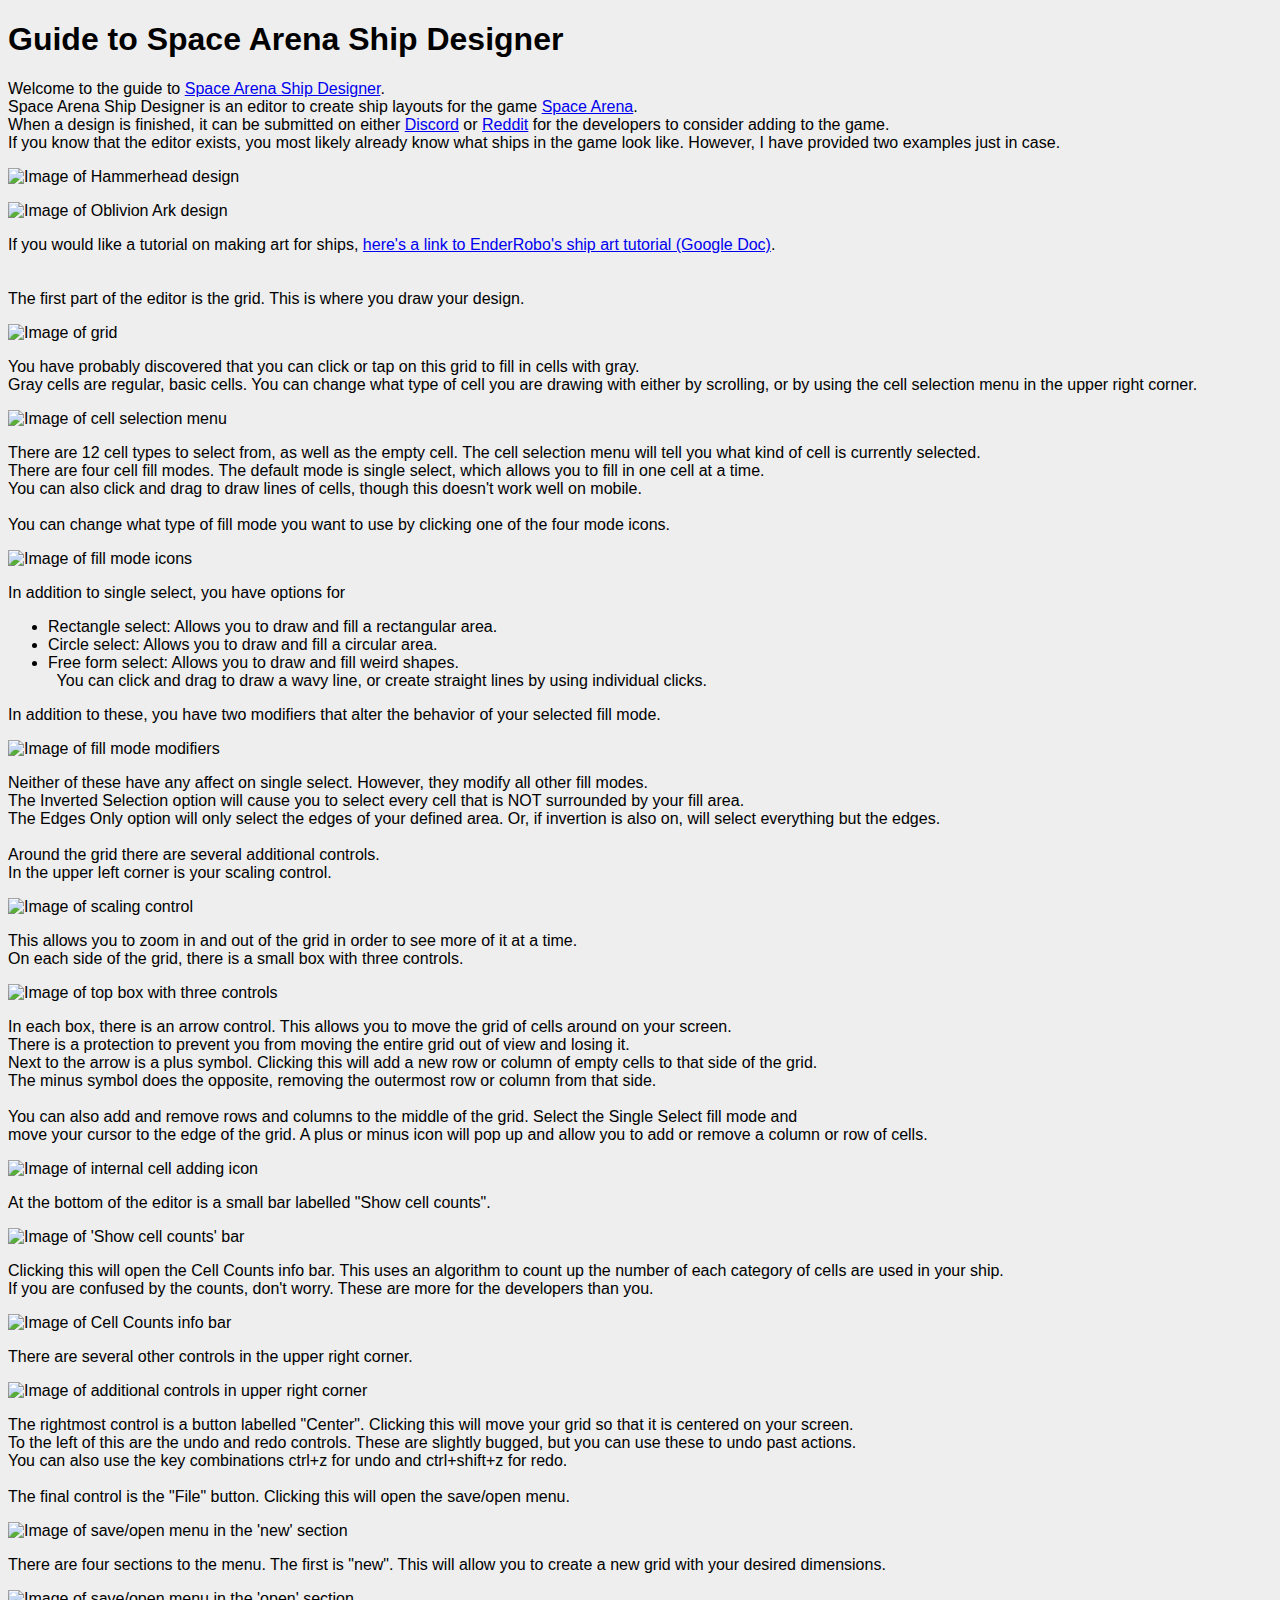
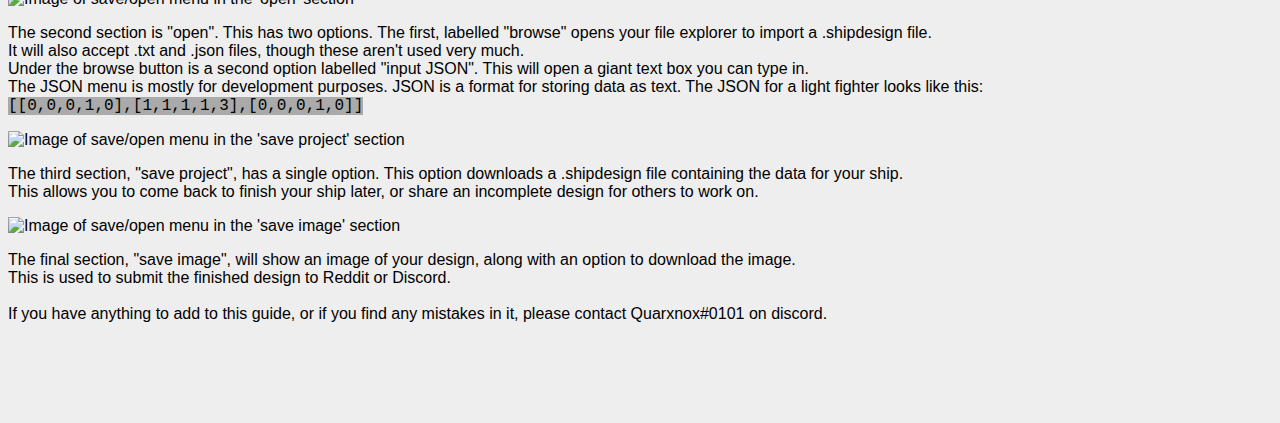
==== howto.html @ 33062db1 "Designer" ====
<!DOCTYPE html>
<html lang="en">
    <head>
        <meta http-equiv="x-ua-compatible" content="ie=edge">
        <meta name="author" content="Quarxnox"/>
        <meta name="description"
              content="Guide to using Space Arena Ship Designer"/>
        <title>How to use ship designer</title>
        <style type="text/css">
            * {
                font-family: arial, sans-serif;
            }
            
            body {
                background: #eee;
                margin-bottom: 100px;
            }
            
            img, h1 {
                display: block;
            }
            
            img{
                margin-top: 16px;
                margin-bottom: 16px;
            }
            
            code {
                font-family: courier new, monospace;
                background: #aaa;
            }
        </style>
    </head>
    <body>
        <div id="intro">
            <h1>Guide to Space Arena Ship Designer</h1>
            Welcome to the guide to <a href="./" target="_blank">Space Arena Ship Designer</a>.
            <br/>
            Space Arena Ship Designer is an editor to create ship layouts for the game
            <a href="http://www.herocraft.com/games/#!spaceshipbattles" target="_blank">Space Arena</a>.<br/>
            When a design is finished, it can be submitted on either
            <a class="link" href="https://discord.gg/YDvVA78" target="_blank">Discord</a> or
            <a class="link" href="https://www.reddit.com/r/SpaceArenaOfficial" target="_blank">Reddit</a>
            for the developers to consider adding to the game.<br/>
            If you know that the editor exists, you most likely already know what ships in the game look like. However,
            I have
            provided two examples just in case.
            <img src="https://media.discordapp.net/attachments/354352678555484170/733164128616710244/db450fce-f5c0-4d2c-ad8c-0f87d089eecb.png"
                 alt="Image of Hammerhead design">
            <img src="https://media.discordapp.net/attachments/354352678555484170/733164185172836402/00cb8efc-124b-4168-8d31-688aca2e159c.png"
                 alt="Image of Oblivion Ark design">
            If you would like a tutorial on making art for ships,
            <a href="https://docs.google.com/document/d/106KDS3sPDD05ZVTYLQoD_S8LGIdp_Tkg8TcKc_9XuNE/edit?usp=drivesdk">
                here's a link to EnderRobo's ship art tutorial (Google Doc)</a>.
        </div>
        <div id="cells">
            <br /><br />
            The first part of the editor is the grid. This is where you draw your design.
            <img src="https://media.discordapp.net/attachments/486698250183639040/733165735207108626/Screenshot_62.png"
                 alt="Image of grid">
            You have probably discovered that you can click or tap on this grid to fill in cells with gray.<br/>
            Gray cells are regular, basic cells. You can change what type of cell you are drawing with either by
            scrolling, or by using the cell selection menu in the upper right corner.
            <img src="https://media.discordapp.net/attachments/486698250183639040/733166924401475655/Screenshot_63.png"
                 alt="Image of cell selection menu">
            There are 12 cell types to select from, as well as the empty cell. The cell selection menu will tell you
            what kind of cell is currently selected.
        </div>
        <div id="modes">
            There are four cell fill modes. The default mode is single select, which allows you to fill in one cell at a time.<br/>
            You can also click and drag to draw lines of cells, though this doesn't work well on mobile.<br/><br/>
            You can change what type of fill mode you want to use by clicking one of the four mode icons.
            <img src="https://media.discordapp.net/attachments/486698250183639040/733168018351456286/Screenshot_64.png"
                 alt="Image of fill mode icons">
            In addition to single select, you have options for<br/>
            <ul>
                <li>Rectangle select: Allows you to draw and fill a rectangular area.</li>
                <li>Circle select: Allows you to draw and fill a circular area.</li>
                <li>Free form select: Allows you to draw and fill weird shapes.<br/>
                    &nbsp You can click and drag to draw a wavy line, or create straight lines by using individual clicks.</li>
            </ul>
            In addition to these, you have two modifiers that alter the behavior of your selected fill mode.
            <img src="https://media.discordapp.net/attachments/486698250183639040/733169517508821022/Screenshot_65.png"
                 alt="Image of fill mode modifiers">
            Neither of these have any affect on single select. However, they modify all other fill modes.<br/>
            The Inverted Selection option will cause you to select every cell that is NOT surrounded by your fill area.<br/>
            The Edges Only option will only select the edges of your defined area. Or, if invertion is also on, will select
            everything but the edges.
        </div>
        <div id="gridcontrols">
            <br/>
            Around the grid there are several additional controls.<br/>
            In the upper left corner is your scaling control.
            <img src="https://media.discordapp.net/attachments/486698250183639040/733172703057674240/Screenshot_66.png"
                 alt="Image of scaling control">
            This allows you to zoom in and out of the grid in order to see more of it at a time.<br/>
            On each side of the grid, there is a small box with three controls.
            <img src="https://media.discordapp.net/attachments/486698250183639040/733173861193089024/Screenshot_69.png"
                 alt="Image of top box with three controls">
            In each box, there is an arrow control. This allows you to move the grid of cells around on your screen.<br/>
            There is a protection to prevent you from moving the entire grid out of view and losing it.<br/>
            Next to the arrow is a plus symbol. Clicking this will add a new row or column of empty cells to that side of the grid.<br/>
            The minus symbol does the opposite, removing the outermost row or column from that side.<br/><br/>
            You can also add and remove rows and columns to the middle of the grid. Select the Single Select fill mode and<br/>
            move your cursor to the edge of the grid. A plus or minus icon will pop up and allow you to add or remove a column or row of cells.
            <img src="https://media.discordapp.net/attachments/486698250183639040/733175253861138462/Screenshot_72.png"
                 alt="Image of internal cell adding icon">
            At the bottom of the editor is a small bar labelled "Show cell counts".
            <img src="https://media.discordapp.net/attachments/486698250183639040/733178923436867644/Screenshot_76.png"
                 alt="Image of 'Show cell counts' bar">
            Clicking this will open the Cell Counts info bar. This uses an algorithm to count up the number of each
            category of cells are used in your ship.<br/>
            If you are confused by the counts, don't worry. These are more for the developers than you.
            <img src="https://media.discordapp.net/attachments/486698250183639040/733178574961377340/Screenshot_75.png"
                 alt="Image of Cell Counts info bar">
        </div>
        <div id="additional">
            There are several other controls in the upper right corner.
            <img src="https://media.discordapp.net/attachments/486698250183639040/733179175875379270/Screenshot_77.png"
                 alt="Image of additional controls in upper right corner">
            The rightmost control is a button labelled "Center". Clicking this will move your grid so that it is centered on your screen.<br/>
            To the left of this are the undo and redo controls. These are slightly bugged, but you can use these to undo past actions.<br/>
            You can also use the key combinations ctrl+z for undo and ctrl+shift+z for redo.<br/><br/>
            The final control is the "File" button. Clicking this will open the save/open menu.
            <img src="https://media.discordapp.net/attachments/486698250183639040/733180848299442286/Screenshot_78.png"
                 alt="Image of save/open menu in the 'new' section">
            There are four sections to the menu. The first is "new". This will allow you to create a new grid with your desired dimensions.<br/>
            <img src="https://media.discordapp.net/attachments/486698250183639040/733181554435686450/Screenshot_80.png"
                 alt="Image of save/open menu in the 'open' section">
            The second section is "open". This has two options. The first, labelled "browse" opens your file explorer to import a .shipdesign file.<br/>
            It will also accept .txt and .json files, though these aren't used very much.<br/>
            Under the browse button is a second option labelled "input JSON". This will open a giant text box you can type in.<br/>
            The JSON menu is mostly for development purposes. JSON is a format for storing data as text. The JSON for a light fighter looks like this:<br/>
            <code>[[0,0,0,1,0],[1,1,1,1,3],[0,0,0,1,0]]</code>
            <img src="https://media.discordapp.net/attachments/486698250183639040/733183492120379502/Screenshot_81.png"
                 alt="Image of save/open menu in the 'save project' section">
            The third section, "save project", has a single option. This option downloads a .shipdesign file containing the data for your ship.<br/>
            This allows you to come back to finish your ship later, or share an incomplete design for others to work on.
            <img src="https://media.discordapp.net/attachments/486698250183639040/733184340829405184/Screenshot_82.png"
                 alt="Image of save/open menu in the 'save image' section">
            The final section, "save image", will show an image of your design, along with an option to download the image.<br/>
            This is used to submit the finished design to Reddit or Discord.
        </div>
        <div id="footer">
            <br/>
            If you have anything to add to this guide, or if you find any mistakes in it, please contact Quarxnox#0101 on discord.
        </div>
    </body>
</html>
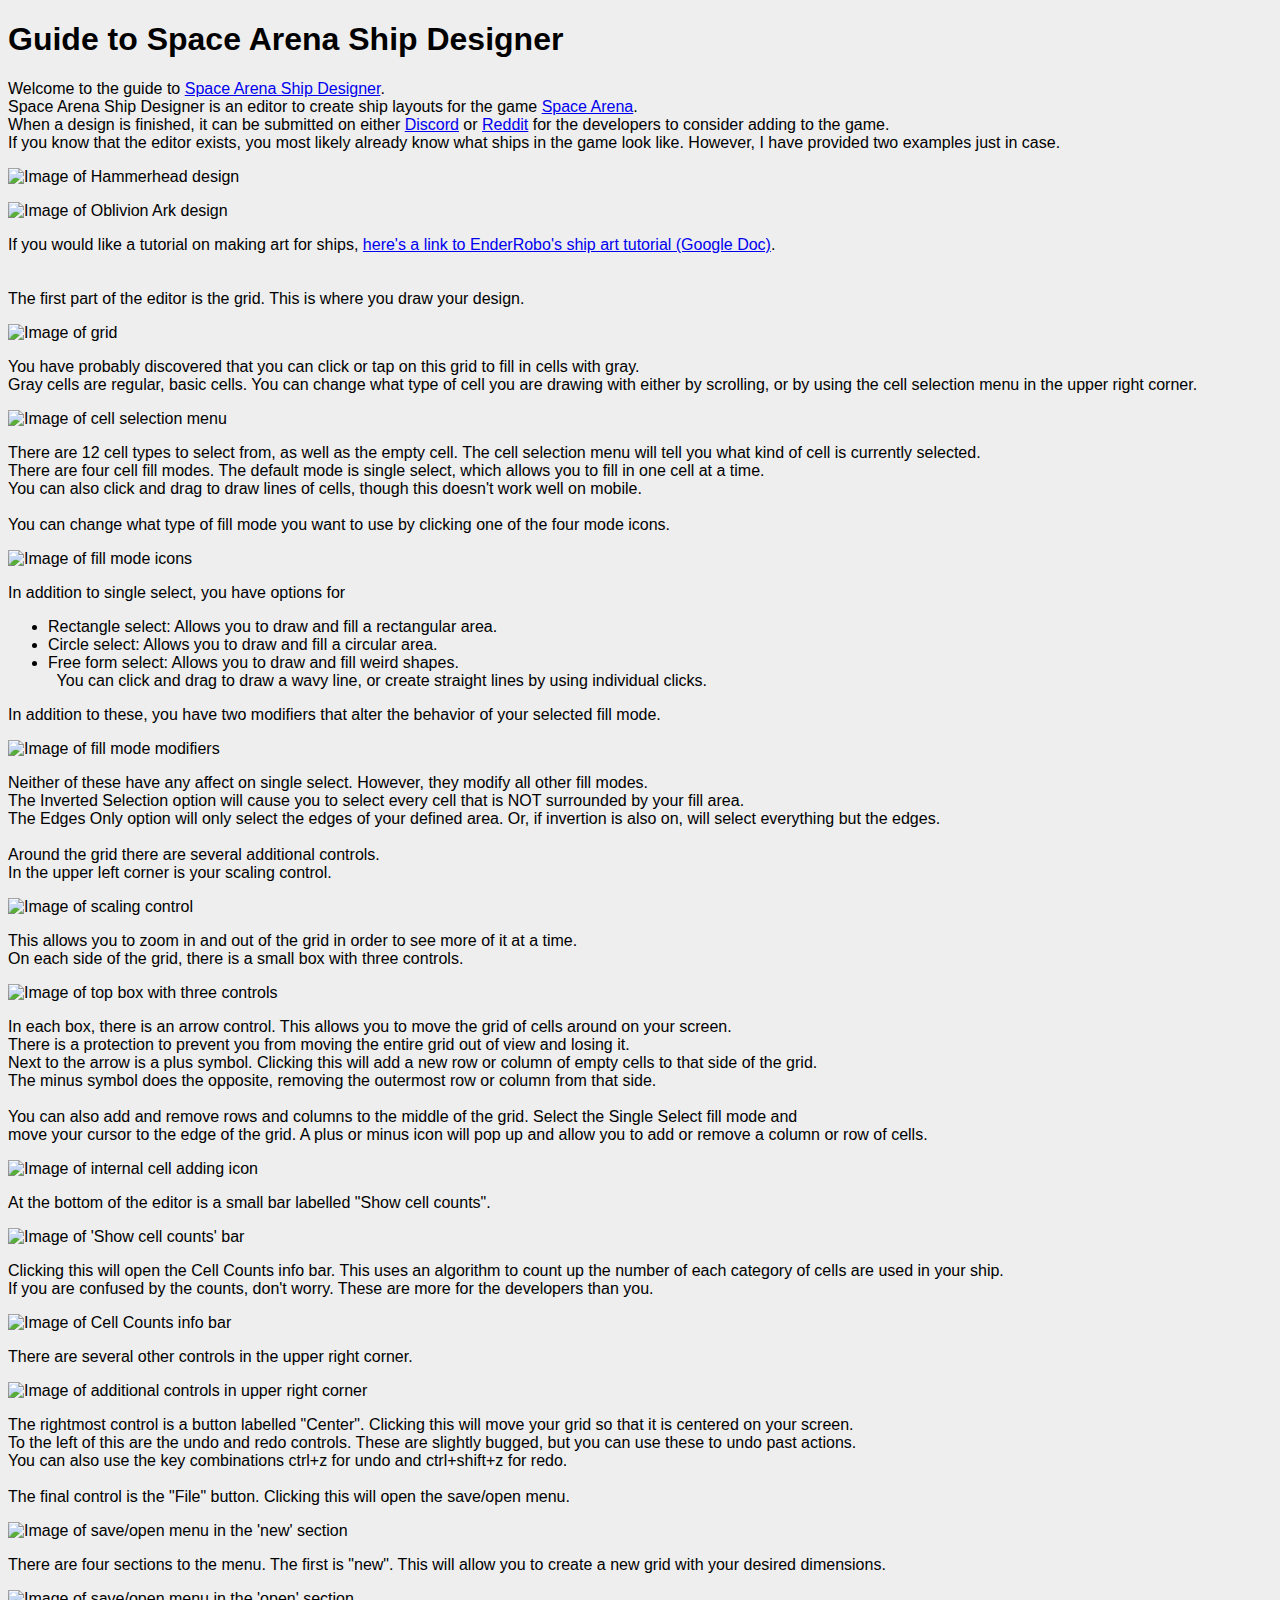
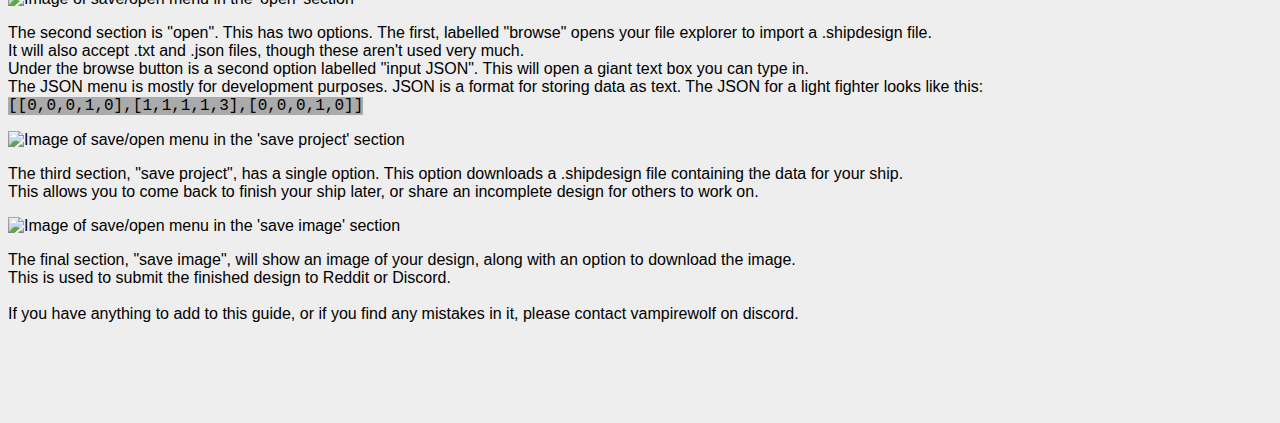
==== commit 2e3a5637: "Update links" ====
--- a/howto.html
+++ b/howto.html
@@ -37,9 +37,9 @@
             Welcome to the guide to <a href="./" target="_blank">Space Arena Ship Designer</a>.
             <br/>
             Space Arena Ship Designer is an editor to create ship layouts for the game
-            <a href="http://www.herocraft.com/games/#!spaceshipbattles" target="_blank">Space Arena</a>.<br/>
+            <a href="https://space-arena.com/" target="_blank">Space Arena</a>.<br/>
             When a design is finished, it can be submitted on either
-            <a class="link" href="https://discord.gg/YDvVA78" target="_blank">Discord</a> or
+            <a class="link" href="https://discord.gg/spacearena" target="_blank">Discord</a> or
             <a class="link" href="https://www.reddit.com/r/SpaceArenaOfficial" target="_blank">Reddit</a>
             for the developers to consider adding to the game.<br/>
             If you know that the editor exists, you most likely already know what ships in the game look like. However,
@@ -143,7 +143,7 @@
         </div>
         <div id="footer">
             <br/>
-            If you have anything to add to this guide, or if you find any mistakes in it, please contact Quarxnox#0101 on discord.
+            If you have anything to add to this guide, or if you find any mistakes in it, please contact vampirewolf on discord.
         </div>
     </body>
 </html>